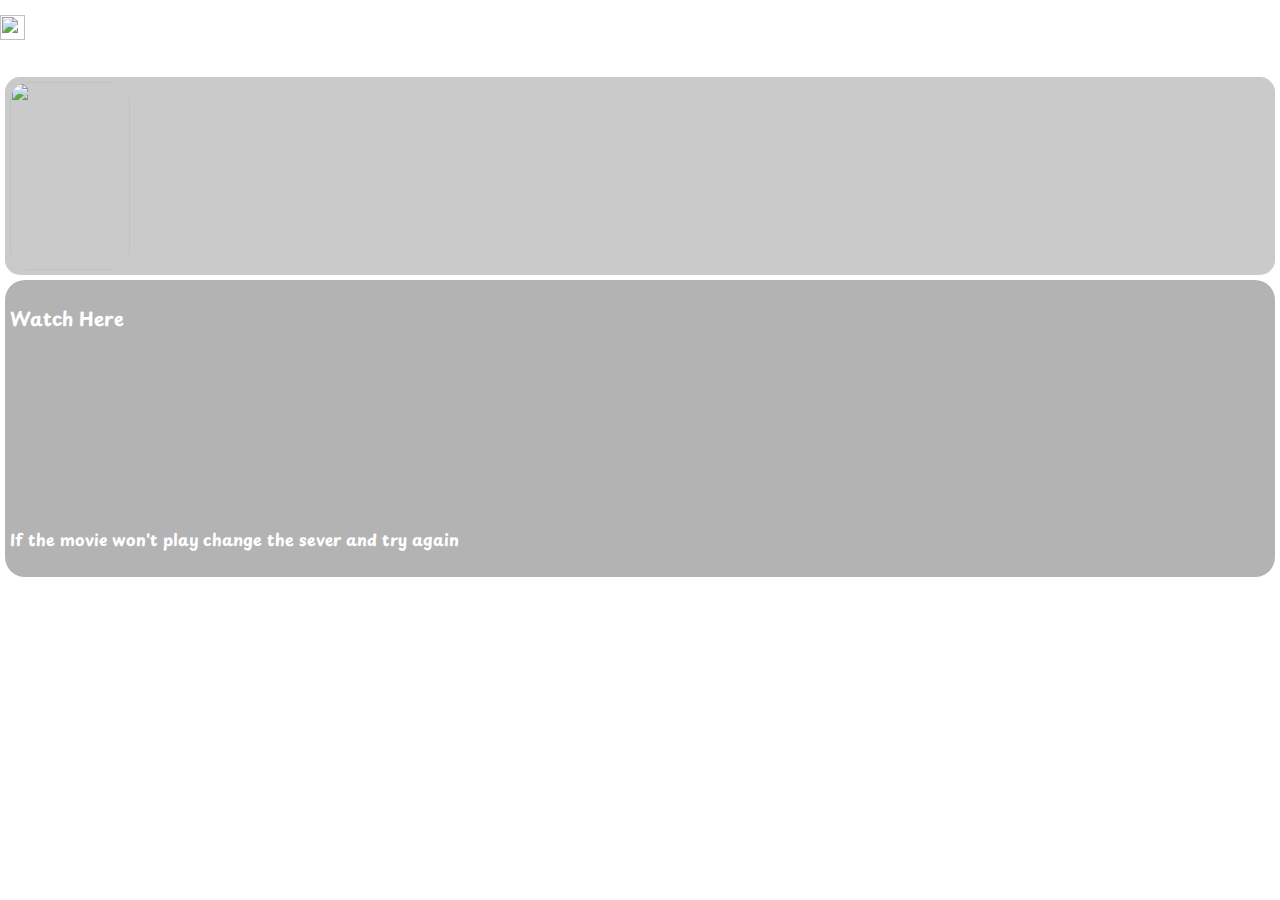
==== movie.html @ 4484d1f7 "Add files via upload" ====
<!DOCTYPE html>
<html>

<head>
  <meta charset="UTF-8">
  <meta name="viewport" content="width=device-width, initial-scale=1">
  <title>movie</title>
  <link rel="stylesheet" href="movie.css">

</head>
<body>
  <div class="navigation">
    <img id="back" src="/movie/arrow.png" alt="">
    <h2>movieS</h2>
  </div>
  <br>
  <br>
  <br>
  <div class="movie">
    <div id="main_info">
      <img id="poster" src="" alt="">
      <h4 id="title"></h4>
      <p id="info"></p>
    </div>
    <div id="more_info">
      <p id="country"></p>
      <p id="year"></p>
      <p id="genre"></p>
      <p id="relese_date"></p>
      <p id="ratings"></p>
      <h3>Watch Here</h3>
      <iframe id="movi" src=""></iframe>
      <h4>If the movie won't play change the sever and try again</h4>

    </div>
    
  </div>

</body>

<script src="/movie/movie.js"></script>

</html>
---- movie.css ----
@import url('https://fonts.googleapis.com/css2?family=Playpen+Sans&family=Poppins:wght@300&family=Roboto&display=swap');


body{
  background-image: url("https://source.unsplash.com/random/?forest,night");

  font-family: 'Playpen Sans', cursive;
  color: white;
  margin: 0;
  padding: 0;
}

.navigation{
  display: flex;
  border-bottom: 1px solid #FFFFFFAD;
  position: fixed;
  padding-right: 245px;
  backdrop-filter: blur(20px);
  padding-top: 15px;
}

.navigation img{
  width: 25px;
  height: 25px;
}

.navigation h2{
  margin-top: -5px;
  margin-left: 10px;
}

.movie #main_info img{
  width: 120px;
  height: 188px;
  border-radius: 20px;
}
.movie #main_info {
  display: flex;
  margin: 5px;
  background: #8C8C8C75;
  padding: 5px;
  border-radius: 15px;
}
.movie #main_info h4{
  margin: 5px;
  margin-top: 15px;
}
#info{
  font-size: 10px;
}
#more_info{
  background: #56565673;
  padding: 5px;
  border-radius: 20px;
  margin: 5px;
}


#movi{
  border: none;
  border-radius: 10px;
}
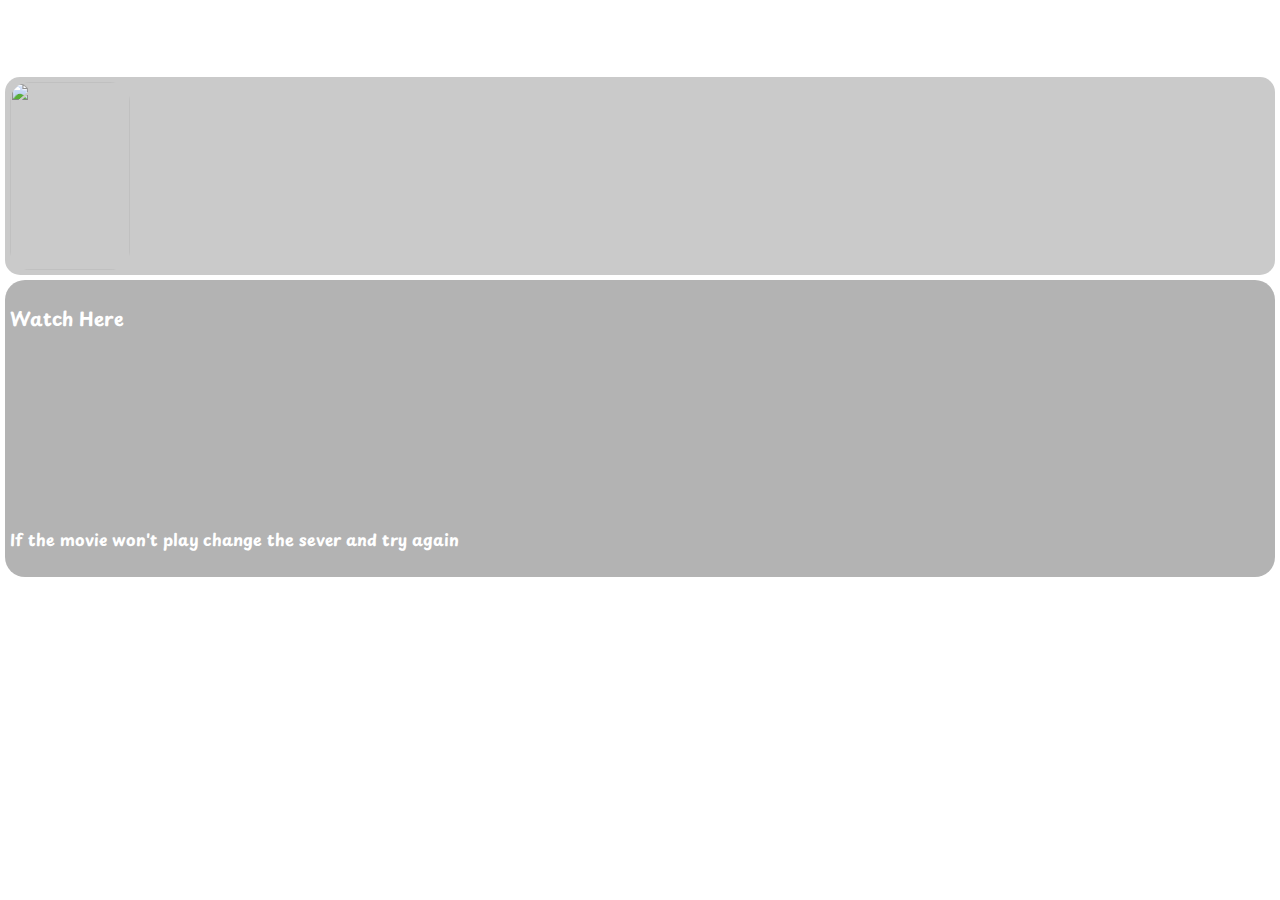
==== commit 224e8e2d: "Update movie.html" ====
--- a/movie.html
+++ b/movie.html
@@ -10,7 +10,7 @@
 </head>
 <body>
   <div class="navigation">
-    <img id="back" src="/movie/arrow.png" alt="">
+    <img id="back" src="arrow.png" alt="">
     <h2>movieS</h2>
   </div>
   <br>
@@ -38,6 +38,6 @@
 
 </body>
 
-<script src="/movie/movie.js"></script>
+<script src="movie.js"></script>
 
-</html>+</html>
